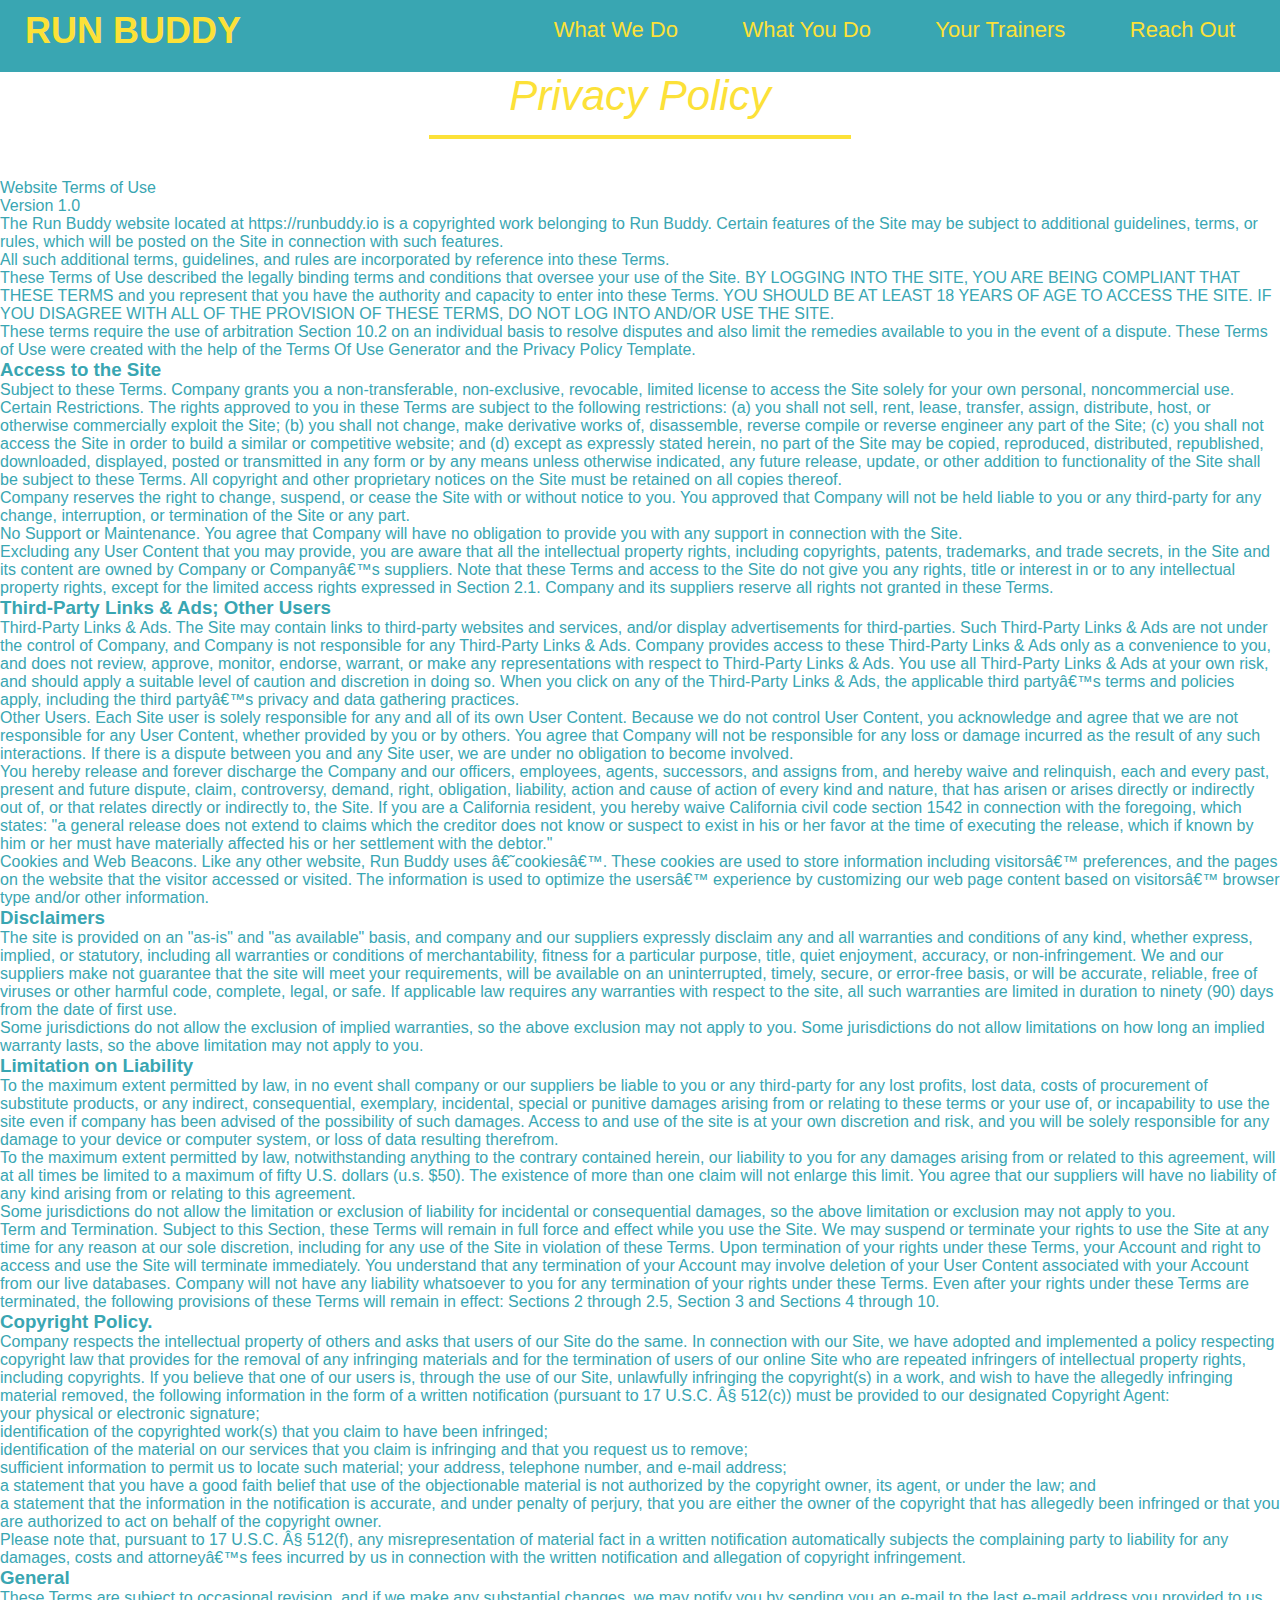
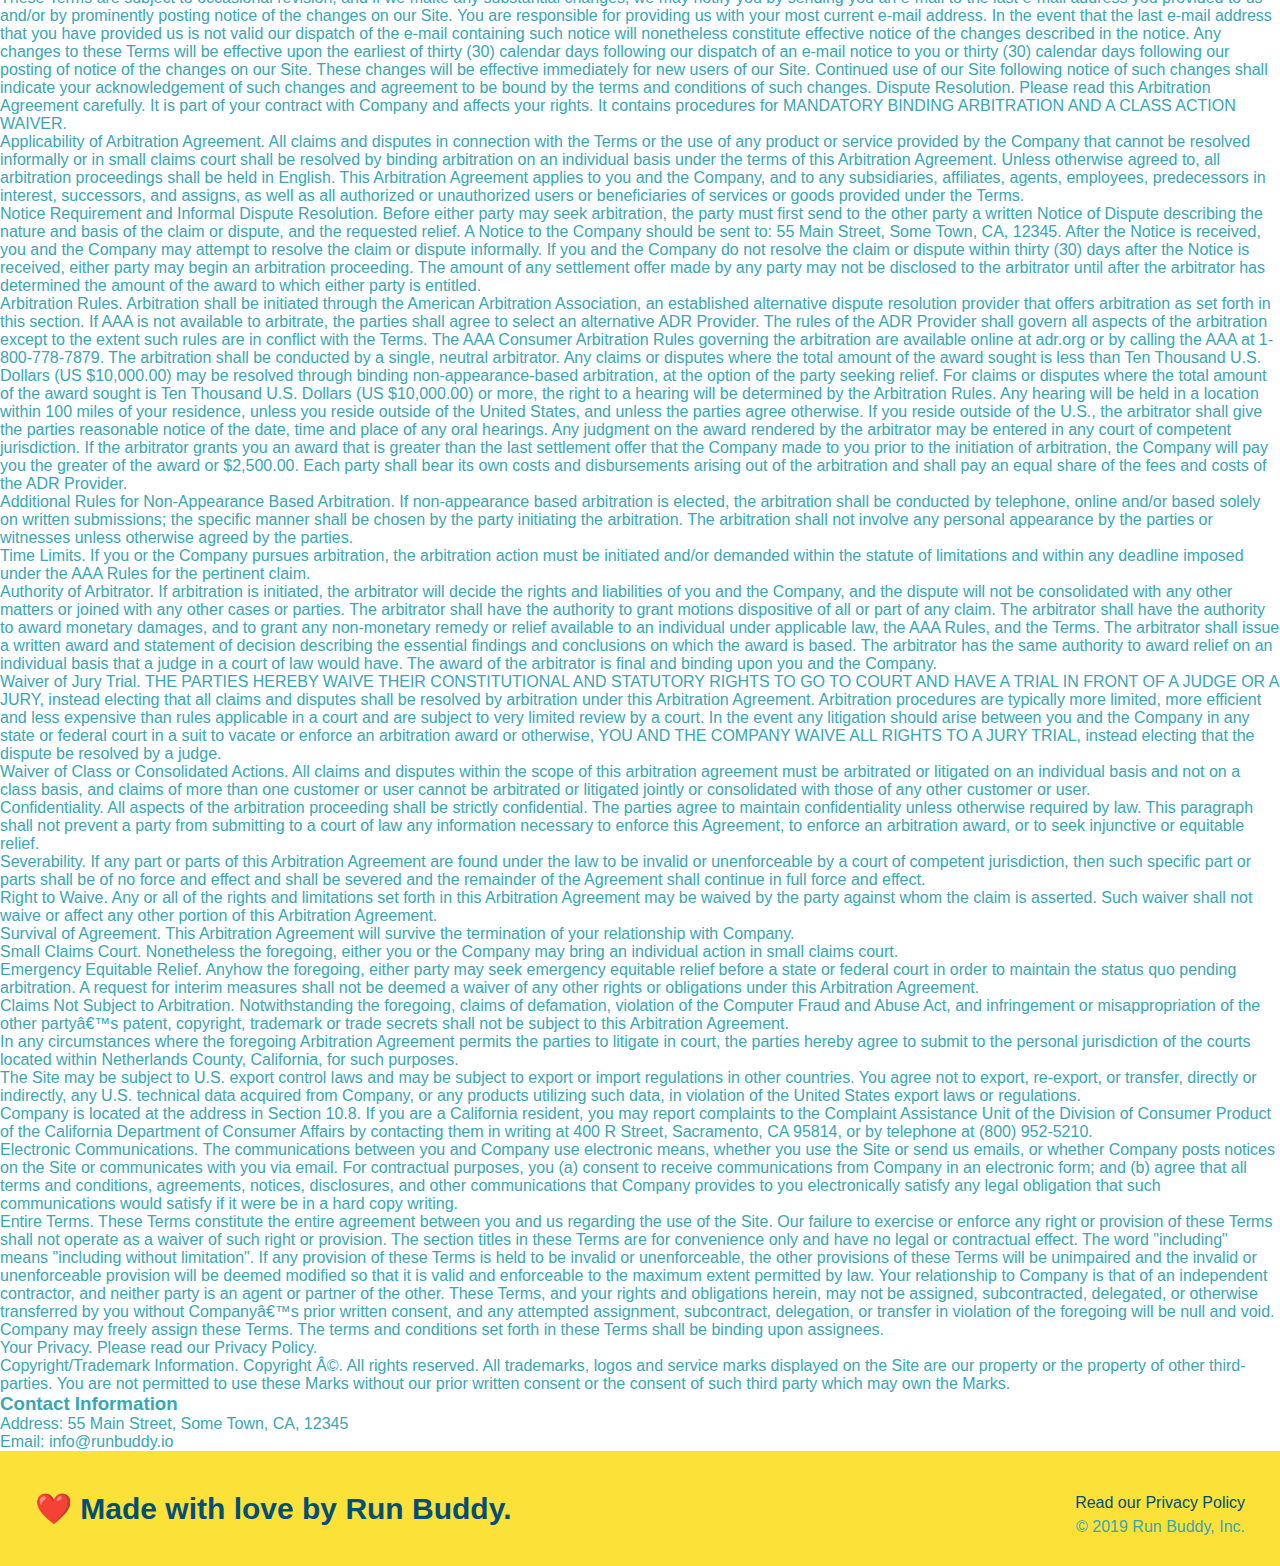
==== privacy-policy.html @ a29024e5 "privacy policy" ====
<!DOCTYPE html>
<html lang="en">
  <head>
    <link rel="stylesheet" href="./assets/css/style.css" />

    <link rel="stylesheet" href="./assets/css/secondary-styles.css" />
    <meta charset="UTF-8" />
    <title>Privacy Policy - Run Buddy</title>
  </head>
  <body>
    <header>
        <h1>
            <a href="/">RUN BUDDY</a>
        </h1>
        <nav>
        <!-- Unordered list element -->
        <ul>
            <!-- List item element-->
            <li>
                <!-- Anchor element -->
                <a href ="./index.html#what-we-do">What We Do</a>
            </li>
            <li>
                <a href="#what-you-do">What You Do</a>
            </li>
            <li>
                <a href="your-trainers">Your Trainers</a>
            </li>
            <li>
                <a href="#reach-out">Reach Out</a>
            </li>
        </ul>
        </nav>
    </header>
    <section class="hero">
        <h2 class="page-title">
            Privacy Policy
        </h2>
    </section>

    <article>
        <p>
            Website Terms of Use
          </p>
    
          <p>
            Version 1.0
          </p>
    
          <p>
            The Run Buddy website located at https://runbuddy.io is a copyrighted work belonging to Run Buddy. Certain
            features of the Site may be subject to additional guidelines, terms, or rules, which will be posted on the Site
            in connection with such features.
          </p>
    
          <p>
            All such additional terms, guidelines, and rules are incorporated by reference into these Terms.
          </p>
    
          <p>
            These Terms of Use described the legally binding terms and conditions that oversee your use of the Site. BY
            LOGGING INTO THE SITE, YOU ARE BEING COMPLIANT THAT THESE TERMS and you represent that you have the authority
            and capacity to enter into these Terms. YOU SHOULD BE AT LEAST 18 YEARS OF AGE TO ACCESS THE SITE. IF YOU
            DISAGREE WITH ALL OF THE PROVISION OF THESE TERMS, DO NOT LOG INTO AND/OR USE THE SITE.
          </p>
    
          <p>
            These terms require the use of arbitration Section 10.2 on an individual basis to resolve disputes and also
            limit the remedies available to you in the event of a dispute. These Terms of Use were created with the help of
            the Terms Of Use Generator and the Privacy Policy Template.
          </p>
    
          <h3>
            Access to the Site
          </h3>
    
          <p>
            Subject to these Terms. Company grants you a non-transferable, non-exclusive, revocable, limited license to
            access the Site solely for your own personal, noncommercial use.
          </p>
    
          <p>
            Certain Restrictions. The rights approved to you in these Terms are subject to the following restrictions: (a)
            you shall not sell, rent, lease, transfer, assign, distribute, host, or otherwise commercially exploit the Site;
            (b) you shall not change, make derivative works of, disassemble, reverse compile or reverse engineer any part of
            the Site; (c) you shall not access the Site in order to build a similar or competitive website; and (d) except
            as expressly stated herein, no part of the Site may be copied, reproduced, distributed, republished, downloaded,
            displayed, posted or transmitted in any form or by any means unless otherwise indicated, any future release,
            update, or other addition to functionality of the Site shall be subject to these Terms. All copyright and other
            proprietary notices on the Site must be retained on all copies thereof.
          </p>
    
          <p>
            Company reserves the right to change, suspend, or cease the Site with or without notice to you. You approved
            that Company will not be held liable to you or any third-party for any change, interruption, or termination of
            the Site or any part.
          </p>
    
          <p>
            No Support or Maintenance. You agree that Company will have no obligation to provide you with any support in
            connection with the Site.
          </p>
    
          <p>
            Excluding any User Content that you may provide, you are aware that all the intellectual property rights,
            including copyrights, patents, trademarks, and trade secrets, in the Site and its content are owned by Company
            or Companyâ€™s suppliers. Note that these Terms and access to the Site do not give you any rights, title or
            interest in or to any intellectual property rights, except for the limited access rights expressed in Section
            2.1. Company and its suppliers reserve all rights not granted in these Terms.
          </p>
    
          <h3>
            Third-Party Links & Ads; Other Users
          </h3>
    
          <p>
            Third-Party Links & Ads. The Site may contain links to third-party websites and services, and/or display
            advertisements for third-parties. Such Third-Party Links & Ads are not under the control of Company, and Company
            is not responsible for any Third-Party Links & Ads. Company provides access to these Third-Party Links & Ads
            only as a convenience to you, and does not review, approve, monitor, endorse, warrant, or make any
            representations with respect to Third-Party Links & Ads. You use all Third-Party Links & Ads at your own risk,
            and should apply a suitable level of caution and discretion in doing so. When you click on any of the
            Third-Party Links & Ads, the applicable third partyâ€™s terms and policies apply, including the third partyâ€™s
            privacy and data gathering practices.
          </p>
    
          <p>
            Other Users. Each Site user is solely responsible for any and all of its own User Content. Because we do not
            control User Content, you acknowledge and agree that we are not responsible for any User Content, whether
            provided by you or by others. You agree that Company will not be responsible for any loss or damage incurred as
            the result of any such interactions. If there is a dispute between you and any Site user, we are under no
            obligation to become involved.
          </p>
    
          <p>
            You hereby release and forever discharge the Company and our officers, employees, agents, successors, and
            assigns from, and hereby waive and relinquish, each and every past, present and future dispute, claim,
            controversy, demand, right, obligation, liability, action and cause of action of every kind and nature, that has
            arisen or arises directly or indirectly out of, or that relates directly or indirectly to, the Site. If you are
            a California resident, you hereby waive California civil code section 1542 in connection with the foregoing,
            which states: "a general release does not extend to claims which the creditor does not know or suspect to exist
            in his or her favor at the time of executing the release, which if known by him or her must have materially
            affected his or her settlement with the debtor."
          </p>
    
          <p>
            Cookies and Web Beacons. Like any other website, Run Buddy uses â€˜cookiesâ€™. These cookies are used to store
            information including visitorsâ€™ preferences, and the pages on the website that the visitor accessed or visited.
            The information is used to optimize the usersâ€™ experience by customizing our web page content based on visitorsâ€™
            browser type and/or other information.
          </p>
    
          <h3>
            Disclaimers
          </h3>
    
          <p>
            The site is provided on an "as-is" and "as available" basis, and company and our suppliers expressly disclaim
            any and all warranties and conditions of any kind, whether express, implied, or statutory, including all
            warranties or conditions of merchantability, fitness for a particular purpose, title, quiet enjoyment, accuracy,
            or non-infringement. We and our suppliers make not guarantee that the site will meet your requirements, will be
            available on an uninterrupted, timely, secure, or error-free basis, or will be accurate, reliable, free of
            viruses or other harmful code, complete, legal, or safe. If applicable law requires any warranties with respect
            to the site, all such warranties are limited in duration to ninety (90) days from the date of first use.
          </p>
    
          <p>
            Some jurisdictions do not allow the exclusion of implied warranties, so the above exclusion may not apply to
            you. Some jurisdictions do not allow limitations on how long an implied warranty lasts, so the above limitation
            may not apply to you.
          </p>
    
          <h3>
            Limitation on Liability
          </h3>
    
          <p>
            To the maximum extent permitted by law, in no event shall company or our suppliers be liable to you or any
            third-party for any lost profits, lost data, costs of procurement of substitute products, or any indirect,
            consequential, exemplary, incidental, special or punitive damages arising from or relating to these terms or
            your use of, or incapability to use the site even if company has been advised of the possibility of such
            damages. Access to and use of the site is at your own discretion and risk, and you will be solely responsible
            for any damage to your device or computer system, or loss of data resulting therefrom.
          </p>
    
          <p>
            To the maximum extent permitted by law, notwithstanding anything to the contrary contained herein, our liability
            to you for any damages arising from or related to this agreement, will at all times be limited to a maximum of
            fifty U.S. dollars (u.s. $50). The existence of more than one claim will not enlarge this limit. You agree that
            our suppliers will have no liability of any kind arising from or relating to this agreement.
          </p>
    
          <p>
            Some jurisdictions do not allow the limitation or exclusion of liability for incidental or consequential
            damages, so the above limitation or exclusion may not apply to you.
          </p>
    
          <p>
            Term and Termination. Subject to this Section, these Terms will remain in full force and effect while you use
            the Site. We may suspend or terminate your rights to use the Site at any time for any reason at our sole
            discretion, including for any use of the Site in violation of these Terms. Upon termination of your rights under
            these Terms, your Account and right to access and use the Site will terminate immediately. You understand that
            any termination of your Account may involve deletion of your User Content associated with your Account from our
            live databases. Company will not have any liability whatsoever to you for any termination of your rights under
            these Terms. Even after your rights under these Terms are terminated, the following provisions of these Terms
            will remain in effect: Sections 2 through 2.5, Section 3 and Sections 4 through 10.
          </p>
    
          <h3>
            Copyright Policy.
          </h3>
    
          <p>
            Company respects the intellectual property of others and asks that users of our Site do the same. In connection
            with our Site, we have adopted and implemented a policy respecting copyright law that provides for the removal
            of any infringing materials and for the termination of users of our online Site who are repeated infringers of
            intellectual property rights, including copyrights. If you believe that one of our users is, through the use of
            our Site, unlawfully infringing the copyright(s) in a work, and wish to have the allegedly infringing material
            removed, the following information in the form of a written notification (pursuant to 17 U.S.C. Â§ 512(c)) must
            be provided to our designated Copyright Agent:
          </p>
    
          <ul>
            <li>
              your physical or electronic signature;
            </li>
            <li>
              identification of the copyrighted work(s) that you claim to have been infringed;
            </li>
            <li>
              identification of the material on our services that you claim is infringing and that you request us to remove;
            </li>
            <li>
              sufficient information to permit us to locate such material; your address, telephone number, and e-mail
              address;
            </li>
            <li>
              a statement that you have a good faith belief that use of the objectionable material is not authorized by the
              copyright owner, its agent, or under the law; and
            </li>
            <li>
              a statement that the information in the notification is accurate, and under penalty of perjury, that you are
              either the owner of the copyright that has allegedly been infringed or that you are authorized to act on
              behalf of the copyright owner.
            </li>
          </ul>
    
          <p>
            Please note that, pursuant to 17 U.S.C. Â§ 512(f), any misrepresentation of material fact in a written
            notification automatically subjects the complaining party to liability for any damages, costs and attorneyâ€™s
            fees incurred by us in connection with the written notification and allegation of copyright infringement.
          </p>
    
          <h3>
            General
          </h3>
    
          <p>
            These Terms are subject to occasional revision, and if we make any substantial changes, we may notify you by
            sending you an e-mail to the last e-mail address you provided to us and/or by prominently posting notice of the
            changes on our Site. You are responsible for providing us with your most current e-mail address. In the event
            that the last e-mail address that you have provided us is not valid our dispatch of the e-mail containing such
            notice will nonetheless constitute effective notice of the changes described in the notice. Any changes to these
            Terms will be effective upon the earliest of thirty (30) calendar days following our dispatch of an e-mail
            notice to you or thirty (30) calendar days following our posting of notice of the changes on our Site. These
            changes will be effective immediately for new users of our Site. Continued use of our Site following notice of
            such changes shall indicate your acknowledgement of such changes and agreement to be bound by the terms and
            conditions of such changes. Dispute Resolution. Please read this Arbitration Agreement carefully. It is part of
            your contract with Company and affects your rights. It contains procedures for MANDATORY BINDING ARBITRATION AND
            A CLASS ACTION WAIVER.
          </p>
    
          <p>
            Applicability of Arbitration Agreement. All claims and disputes in connection with the Terms or the use of any
            product or service provided by the Company that cannot be resolved informally or in small claims court shall be
            resolved by binding arbitration on an individual basis under the terms of this Arbitration Agreement. Unless
            otherwise agreed to, all arbitration proceedings shall be held in English. This Arbitration Agreement applies to
            you and the Company, and to any subsidiaries, affiliates, agents, employees, predecessors in interest,
            successors, and assigns, as well as all authorized or unauthorized users or beneficiaries of services or goods
            provided under the Terms.
          </p>
    
          <p>
            Notice Requirement and Informal Dispute Resolution. Before either party may seek arbitration, the party must
            first send to the other party a written Notice of Dispute describing the nature and basis of the claim or
            dispute, and the requested relief. A Notice to the Company should be sent to: 55 Main Street, Some Town, CA,
            12345. After the Notice is received, you and the Company may attempt to resolve the claim or dispute informally.
            If you and the Company do not resolve the claim or dispute within thirty (30) days after the Notice is received,
            either party may begin an arbitration proceeding. The amount of any settlement offer made by any party may not
            be disclosed to the arbitrator until after the arbitrator has determined the amount of the award to which either
            party is entitled.
          </p>
    
          <p>
            Arbitration Rules. Arbitration shall be initiated through the American Arbitration Association, an established
            alternative dispute resolution provider that offers arbitration as set forth in this section. If AAA is not
            available to arbitrate, the parties shall agree to select an alternative ADR Provider. The rules of the ADR
            Provider shall govern all aspects of the arbitration except to the extent such rules are in conflict with the
            Terms. The AAA Consumer Arbitration Rules governing the arbitration are available online at adr.org or by
            calling the AAA at 1-800-778-7879. The arbitration shall be conducted by a single, neutral arbitrator. Any
            claims or disputes where the total amount of the award sought is less than Ten Thousand U.S. Dollars (US
            $10,000.00) may be resolved through binding non-appearance-based arbitration, at the option of the party seeking
            relief. For claims or disputes where the total amount of the award sought is Ten Thousand U.S. Dollars (US
            $10,000.00) or more, the right to a hearing will be determined by the Arbitration Rules. Any hearing will be
            held in a location within 100 miles of your residence, unless you reside outside of the United States, and
            unless the parties agree otherwise. If you reside outside of the U.S., the arbitrator shall give the parties
            reasonable notice of the date, time and place of any oral hearings. Any judgment on the award rendered by the
            arbitrator may be entered in any court of competent jurisdiction. If the arbitrator grants you an award that is
            greater than the last settlement offer that the Company made to you prior to the initiation of arbitration, the
            Company will pay you the greater of the award or $2,500.00. Each party shall bear its own costs and
            disbursements arising out of the arbitration and shall pay an equal share of the fees and costs of the ADR
            Provider.
          </p>
    
          <p>
            Additional Rules for Non-Appearance Based Arbitration. If non-appearance based arbitration is elected, the
            arbitration shall be conducted by telephone, online and/or based solely on written submissions; the specific
            manner shall be chosen by the party initiating the arbitration. The arbitration shall not involve any personal
            appearance by the parties or witnesses unless otherwise agreed by the parties.
          </p>
    
          <p>
            Time Limits. If you or the Company pursues arbitration, the arbitration action must be initiated and/or demanded
            within the statute of limitations and within any deadline imposed under the AAA Rules for the pertinent claim.
          </p>
    
          <p>
            Authority of Arbitrator. If arbitration is initiated, the arbitrator will decide the rights and liabilities of
            you and the Company, and the dispute will not be consolidated with any other matters or joined with any other
            cases or parties. The arbitrator shall have the authority to grant motions dispositive of all or part of any
            claim. The arbitrator shall have the authority to award monetary damages, and to grant any non-monetary remedy
            or relief available to an individual under applicable law, the AAA Rules, and the Terms. The arbitrator shall
            issue a written award and statement of decision describing the essential findings and conclusions on which the
            award is based. The arbitrator has the same authority to award relief on an individual basis that a judge in a
            court of law would have. The award of the arbitrator is final and binding upon you and the Company.
          </p>
    
          <p>
            Waiver of Jury Trial. THE PARTIES HEREBY WAIVE THEIR CONSTITUTIONAL AND STATUTORY RIGHTS TO GO TO COURT AND HAVE
            A TRIAL IN FRONT OF A JUDGE OR A JURY, instead electing that all claims and disputes shall be resolved by
            arbitration under this Arbitration Agreement. Arbitration procedures are typically more limited, more efficient
            and less expensive than rules applicable in a court and are subject to very limited review by a court. In the
            event any litigation should arise between you and the Company in any state or federal court in a suit to vacate
            or enforce an arbitration award or otherwise, YOU AND THE COMPANY WAIVE ALL RIGHTS TO A JURY TRIAL, instead
            electing that the dispute be resolved by a judge.
          </p>
    
          <p>
            Waiver of Class or Consolidated Actions. All claims and disputes within the scope of this arbitration agreement
            must be arbitrated or litigated on an individual basis and not on a class basis, and claims of more than one
            customer or user cannot be arbitrated or litigated jointly or consolidated with those of any other customer or
            user.
          </p>
    
          <p>
            Confidentiality. All aspects of the arbitration proceeding shall be strictly confidential. The parties agree to
            maintain confidentiality unless otherwise required by law. This paragraph shall not prevent a party from
            submitting to a court of law any information necessary to enforce this Agreement, to enforce an arbitration
            award, or to seek injunctive or equitable relief.
          </p>
    
          <p>
            Severability. If any part or parts of this Arbitration Agreement are found under the law to be invalid or
            unenforceable by a court of competent jurisdiction, then such specific part or parts shall be of no force and
            effect and shall be severed and the remainder of the Agreement shall continue in full force and effect.
          </p>
    
          <p>
            Right to Waive. Any or all of the rights and limitations set forth in this Arbitration Agreement may be waived
            by the party against whom the claim is asserted. Such waiver shall not waive or affect any other portion of this
            Arbitration Agreement.
          </p>
    
          <p>
            Survival of Agreement. This Arbitration Agreement will survive the termination of your relationship with
            Company.
          </p>
    
          <p>
            Small Claims Court. Nonetheless the foregoing, either you or the Company may bring an individual action in small
            claims court.
          </p>
    
          <p>
            Emergency Equitable Relief. Anyhow the foregoing, either party may seek emergency equitable relief before a
            state or federal court in order to maintain the status quo pending arbitration. A request for interim measures
            shall not be deemed a waiver of any other rights or obligations under this Arbitration Agreement.
          </p>
    
          <p>
            Claims Not Subject to Arbitration. Notwithstanding the foregoing, claims of defamation, violation of the
            Computer Fraud and Abuse Act, and infringement or misappropriation of the other partyâ€™s patent, copyright,
            trademark or trade secrets shall not be subject to this Arbitration Agreement.
          </p>
    
          <p>
            In any circumstances where the foregoing Arbitration Agreement permits the parties to litigate in court, the
            parties hereby agree to submit to the personal jurisdiction of the courts located within Netherlands County,
            California, for such purposes.
          </p>
    
          <p>
            The Site may be subject to U.S. export control laws and may be subject to export or import regulations in other
            countries. You agree not to export, re-export, or transfer, directly or indirectly, any U.S. technical data
            acquired from Company, or any products utilizing such data, in violation of the United States export laws or
            regulations.
          </p>
    
          <p>
            Company is located at the address in Section 10.8. If you are a California resident, you may report complaints
            to the Complaint Assistance Unit of the Division of Consumer Product of the California Department of Consumer
            Affairs by contacting them in writing at 400 R Street, Sacramento, CA 95814, or by telephone at (800) 952-5210.
          </p>
    
          <p>
            Electronic Communications. The communications between you and Company use electronic means, whether you use the
            Site or send us emails, or whether Company posts notices on the Site or communicates with you via email. For
            contractual purposes, you (a) consent to receive communications from Company in an electronic form; and (b)
            agree that all terms and conditions, agreements, notices, disclosures, and other communications that Company
            provides to you electronically satisfy any legal obligation that such communications would satisfy if it were be
            in a hard copy writing.
          </p>
    
          <p>
            Entire Terms. These Terms constitute the entire agreement between you and us regarding the use of the Site. Our
            failure to exercise or enforce any right or provision of these Terms shall not operate as a waiver of such right
            or provision. The section titles in these Terms are for convenience only and have no legal or contractual
            effect. The word "including" means "including without limitation". If any provision of these Terms is held to be
            invalid or unenforceable, the other provisions of these Terms will be unimpaired and the invalid or
            unenforceable provision will be deemed modified so that it is valid and enforceable to the maximum extent
            permitted by law. Your relationship to Company is that of an independent contractor, and neither party is an
            agent or partner of the other. These Terms, and your rights and obligations herein, may not be assigned,
            subcontracted, delegated, or otherwise transferred by you without Companyâ€™s prior written consent, and any
            attempted assignment, subcontract, delegation, or transfer in violation of the foregoing will be null and void.
            Company may freely assign these Terms. The terms and conditions set forth in these Terms shall be binding upon
            assignees.
          </p>
    
          <p>
            Your Privacy. Please read our Privacy Policy.
          </p>
    
          <p>
            Copyright/Trademark Information. Copyright Â©. All rights reserved. All trademarks, logos and service marks
            displayed on the Site are our property or the property of other third-parties. You are not permitted to use
            these Marks without our prior written consent or the consent of such third party which may own the Marks.
          </p>
    
          <h3>
            Contact Information
          </h3>
    
          <p>
            Address: 55 Main Street, Some Town, CA, 12345
          </p>
    
          <p>
            Email: info@runbuddy.io
          </p>
    </article>
    <footer>
        <h2>❤️ Made with love by Run Buddy.</h2>
        <div>
            <a>Read our Privacy Policy</a><br />
            &copy; 2019 Run Buddy, Inc.
        </div>
    </footer>

  </body>
</html>
---- assets/css/style.css ----
body {
    /* more on this crazy alphanumerical value in a minute! */
    color: #39a6b2;
    font-family: Helvetica, Arial, sans-serif;
}
    /* apply changes to <header> */
    header {padding : 20px 35px;
        background-color: #39a6b2;
    }

    /* Applies 20 px to every side (top, right, bottom, left) */
    header {
        padding: 20px;
    }

    /* Applies 20 px to the top and bottom, then 35 px  to the left and right */
    header {
        padding: 20px 35px;
    }

    /* Applies 10px to the top, 15px to the right, 20px to the bottom, 25px to the left (in that specific clockwise order) */
    header {
    padding: 10px 15px 20px 25px;
    }
 
  /* Explicitly list the side it should be applied to*/
    header {
    padding-top: 10px;
    padding-right: 15px;
    padding-bottom: 20px;
    padding-left: 25px;
    }

    header h1 {
        font-weight: bold;
        font-size: 36px;
        color: #fce138;
        margin: 0;
      }
      
      header a {
        color: #fce138;
      }

      header a {
        text-decoration: none;
        color: #fce138;
      }

      header nav {
        float: right;
        margin: 7px 0;
      }

      header nav ul li {
        display: inline;
      }

      header nav ul li a {
        margin: 0 30px;
        font-weight: lighter;
        font-size: 22px;
      }

      header h1 {
        font-weight: bold;
        font-size: 36px;
        color: #fce138;
        margin: 0;
        display: inline;
      }

      * {
        margin: 0;
        padding: 0;
      }

      footer {
          background: #fce138;
          width: 100%;
          padding: 40px 35px;
      }

      footer h2 {
          display: inline;
          color: #024e76;
          font-size: 30px;
          margin: 0;
      }

      footer div {
          float: right;
          line-height: 1.5;
          text-align: right;
      }

      footer a {
          color: #024e76;
      }

      * {
          margin: 0;
          padding: 0;
          box-sizing: border-box;
      }

      /* Hero Style Start */
      .hero {
          background-image: url(https://static.fullstack-bootcamp.com/module-1/hero-bg.jpg);
          height : 600px;
          background-size: cover;
          background-position: center;
          position: relative;
      }

      .hero-form {
          border: 3px solid #024e76;
          background-color: #fce138;
          padding: 20px;
          width: 500px;
          color: #024e76;
          position: absolute;
          bottom: 120px;
          right: 140px;
      }

      .hero-form h3 {
        font-size: 24px;
        margin: 0;
      }

      .hero-form p {
        margin: 5px 0 15px 0;
      }

      .form-input{
        border: 1px solid #024e76;
        display: block;
        padding: 7px 15px;
        font-size: 16px;
        color: #024e76;
        width: 100%;
        margin-bottom: 15px;
      }

      .hero-form label {
        margin: 0 5px;
      }

      .hero-form button {
        color: #fce138;
        background-color: #024e76;
        border: none;
        padding: 10px 20px;
        font-size: 16px;
      }

            /* Hero Style End */

      .intro {
        text-align: center;
      }

      .intro h2 {
        /* add this alongside your other declarations*/
        display: inline-block;
      }

      .intro p {
        line-height: 1.7;
        color: #39a6b2;
        width: 80%;
        font-size: 20px;
      }

      .intro p {
        /* add this alongside your other declarations*/
        margin: 0 auto;
      }

      .steps {
        text-align: center;
        background: #fce138;
      }

      .section-title {
        font-size: 55px;
        display :inline-block;
        padding: 0 100px 20px 100px;
        border-bottom: 3px solid;
        margin-bottom: 35px;
        color: #024e76;
      }

      .primary-border {
        border-color: #fce138;
      }

      .secondary-border {
        border-color: #39a6b2;
      }

      .steps div {
        margin-bottom: 80px;
      }

      .steps img {
        width: 15%;
        margin: 10px 0;
      }

      .steps h3 {
        color: #024e76;
        font-size: 46px;
        margin-top: 10px;
      }

      .steps p {
        color:#39a6b2;
        font-size: 23px;
      }

      .steps span {
        font-size: 38px;
      }

      .trainers{ 
        text-align: center;
      }

      .trainer {
        width: 900px;
        margin: 0 auto 30px auto;
        background: #024e76;
        color: #fce138;
        overflow: auto;
      }

      .trainer img {
        width: 35%;
        float: left;
      }
      
      .trainer-bio {
        padding: 35px;
        float: left;
        width: 65%;
      }

      .text-left {
        text-align: left;
      }
      
      .text-right {
        text-align: right;
      }

      .trainer-bio h3 {
        font-size: 32px;
        margin-bottom: 8px;
      }
      
      .trainer-bio h4 {
        font-weight: lighter;
        font-size: 26px;
        margin-bottom: 25px;
      }
      
      .trainer-bio p {
        font-size: 17px;
        line-height: 1.3;
      }

      /* REACH OUT STYLES START */
      .contact {
        text-align: center;
        background: #024e76;
      }

      .contact h2 {
        color: #fce138;
      }

      .contact-info iframe {
        width: 400px;
        height: 400px;
      }

      .contact-info div{
        width: 410px;
        display: inline-block;
        vertical-align: top;
        text-align: left;
        margin: 30px 0 0 60px;
        color: white;
      }

      .contact-info h3 {
        color: #fce138;
        font-size: 32px;
      }
      
      .contact-info p, .contact-info address {
        margin: 20px 0;
        line-height: 1.5;
        font-size: 20px;
        font-style: normal;
      }
      
      .contact-info a {
        color: #fce138;
      }
      
      /* REACH OUT STYLES END */
---- assets/css/secondary-styles.css ----
.hero {
    background-position: bottom;
    height: auto;
    text-align: center;
    margin-bottom: 40px;
}

.page-title {
    color: #fce138;
    display: inline-block;
    border-bottom: 4px solid #fce138;
    padding-top: 0px;
    padding-right: 80px;
    padding-bottom: 15px;
    padding-left: 80px;
    font-weight: normal;
    font-size: 42px;
    font-style: italic;
}

.secondary-content {
    width: 80%;
    margin: 0 auto;
    color: #024e76;
}

.seconadary-content h3 {
    font-size: 25px;
    margin: 20px 0;
}

.secondary-content p {
    font-size: 16px;
    line-height: 1.5;
    margin: 20px 0;
}

.secondary-content ul {
    margin: 15px 20px;
}

.secondary-content li {
    color: #39a6b2;
    margin: 10px 0;
}
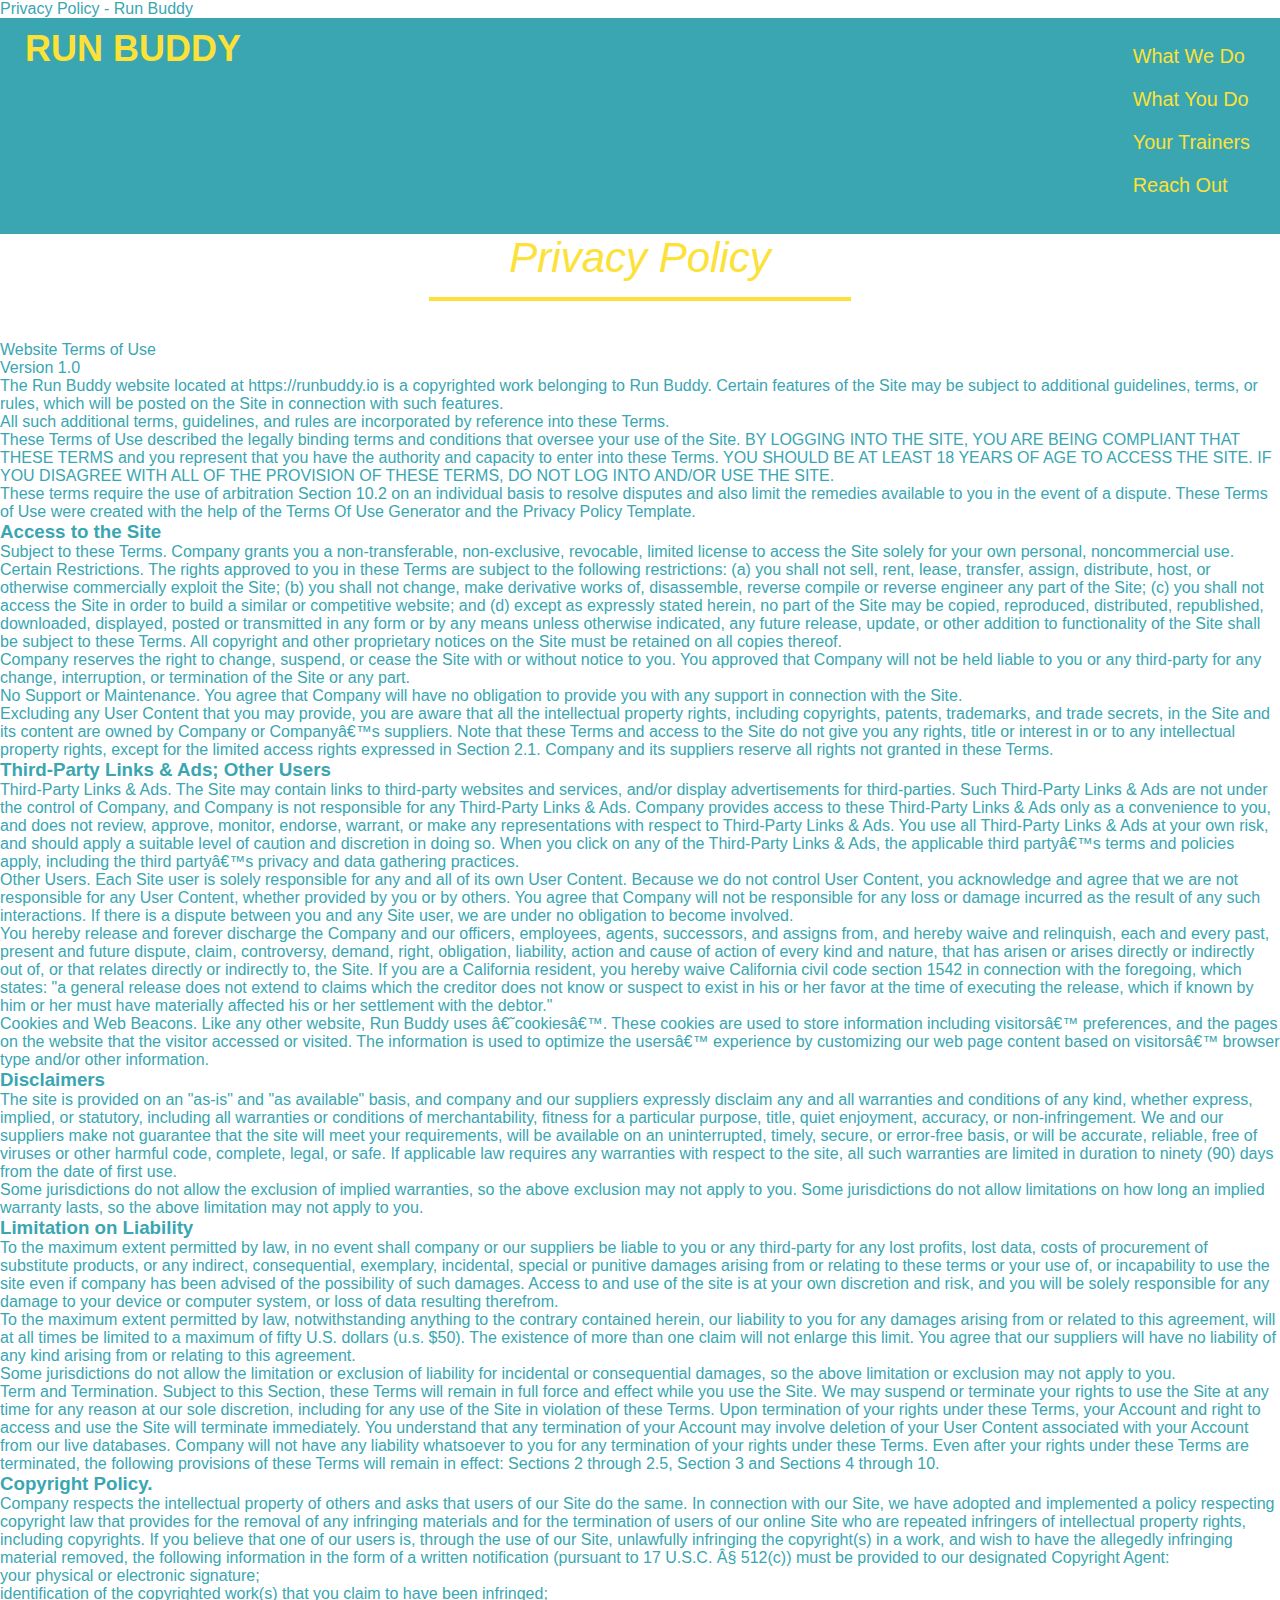
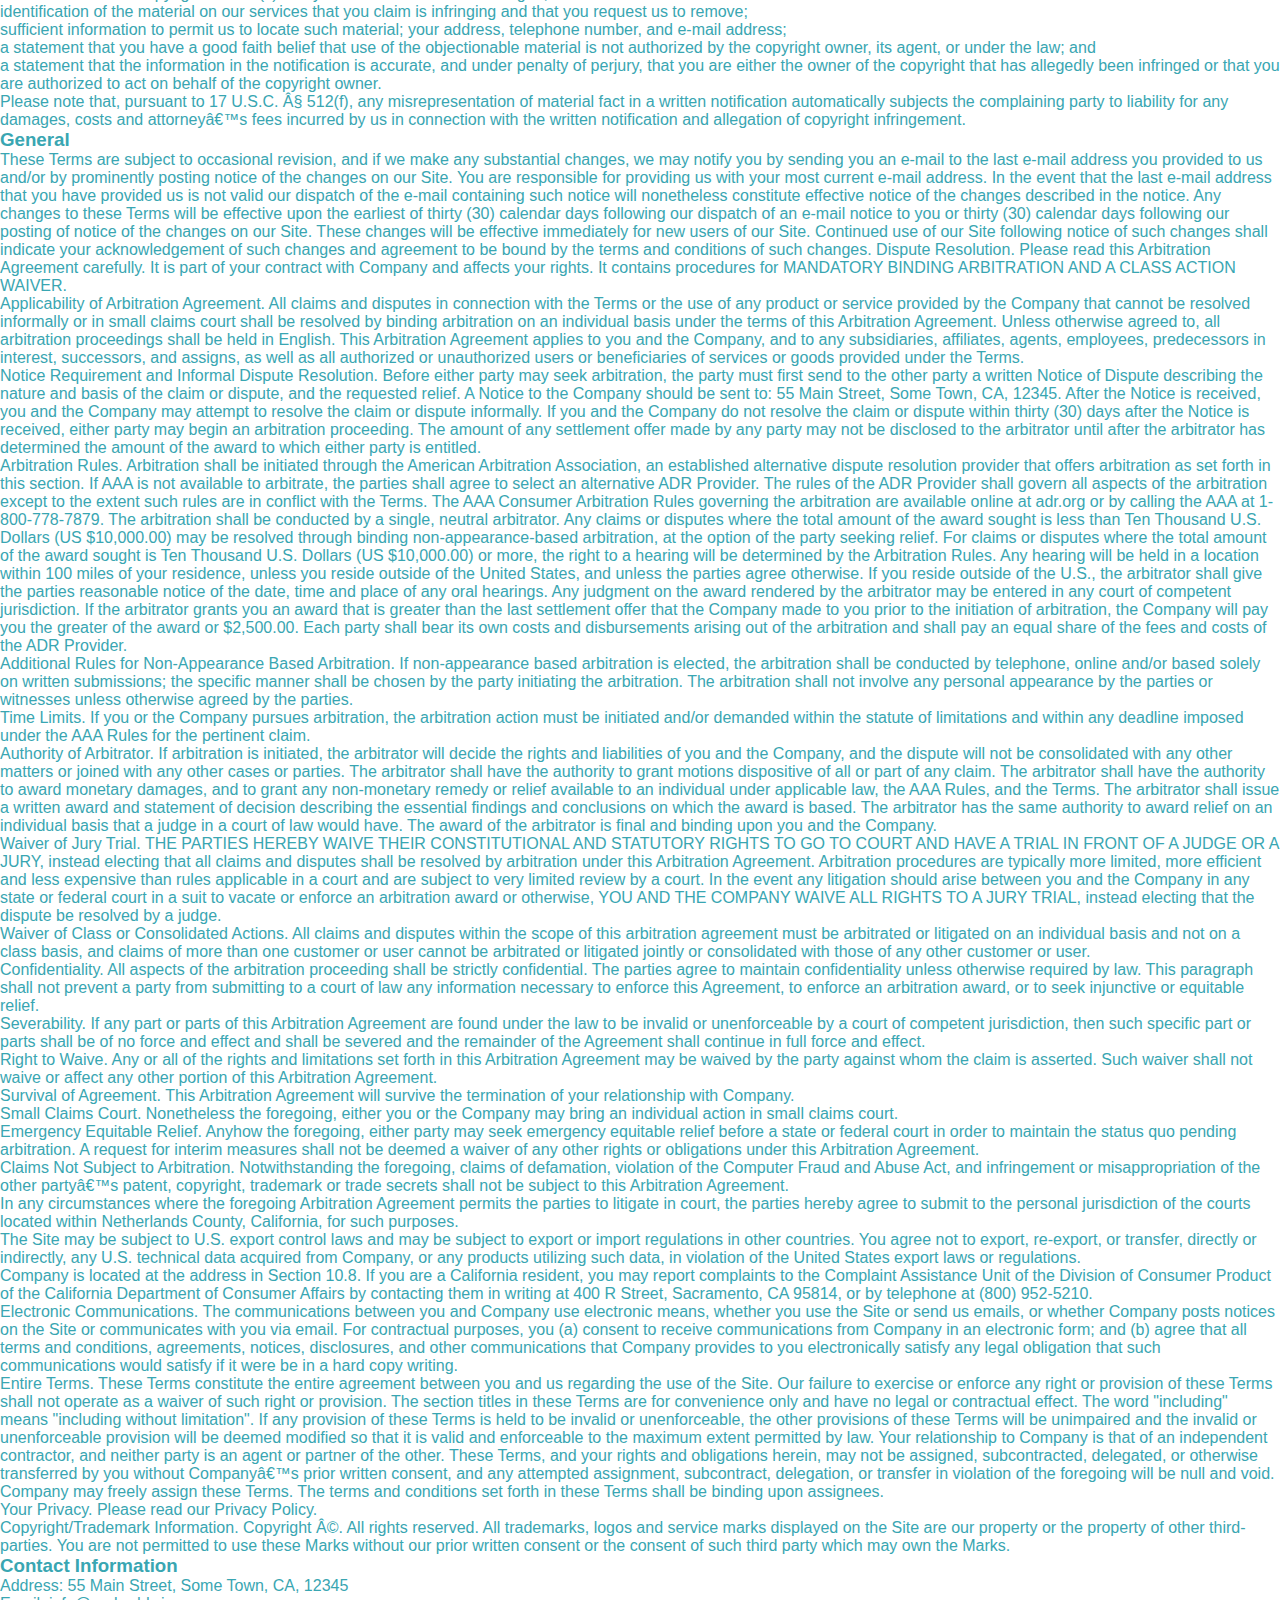
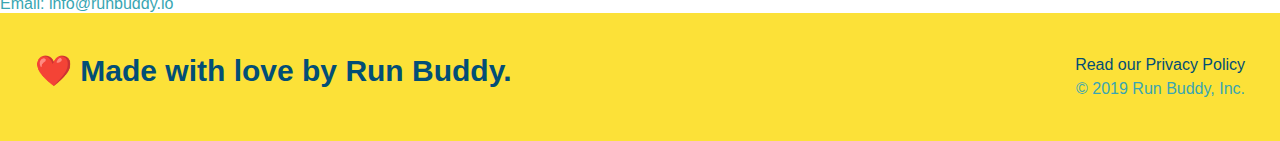
==== commit c3967285: "mobile response" ====
--- a/privacy-policy.html
+++ b/privacy-policy.html
@@ -5,6 +5,7 @@
 
     <link rel="stylesheet" href="./assets/css/secondary-styles.css" />
     <meta charset="UTF-8" />
+    <meta name="viewport" content="width=device-width, intial-scale=1.0"
     <title>Privacy Policy - Run Buddy</title>
   </head>
   <body>
--- a/assets/css/style.css
+++ b/assets/css/style.css
@@ -1,11 +1,21 @@
+*{
+  margin: 0;
+  padding: 0;
+  box-sizing: border-box;
+}
+
 body {
     /* more on this crazy alphanumerical value in a minute! */
     color: #39a6b2;
     font-family: Helvetica, Arial, sans-serif;
 }
+
     /* apply changes to <header> */
     header {padding : 20px 35px;
         background-color: #39a6b2;
+        display: flex;
+        justify-content: space-between;
+        flex-wrap: wrap;
     }
 
     /* Applies 20 px to every side (top, right, bottom, left) */
@@ -48,48 +58,39 @@
       }
 
       header nav {
-        float: right;
         margin: 7px 0;
       }
 
       header nav ul li {
-        display: inline;
+        display: flex;
+        flex-wrap: wrap;
+        justify-content: space-between;
+        align-items: center;
+        list-style: none;
       }
 
       header nav ul li a {
-        margin: 0 30px;
+        padding: 10px 15px;
         font-weight: lighter;
-        font-size: 22px;
-      }
-
-      header h1 {
-        font-weight: bold;
-        font-size: 36px;
-        color: #fce138;
-        margin: 0;
-        display: inline;
-      }
-
-      * {
-        margin: 0;
-        padding: 0;
+        font-size: 1.55vw;
       }
 
       footer {
           background: #fce138;
           width: 100%;
           padding: 40px 35px;
+          display: flex;
+          justify-content: space-between;
+          flex-wrap: wrap;
       }
 
       footer h2 {
-          display: inline;
           color: #024e76;
           font-size: 30px;
           margin: 0;
       }
 
       footer div {
-          float: right;
           line-height: 1.5;
           text-align: right;
       }
@@ -98,30 +99,25 @@
           color: #024e76;
       }
 
-      * {
-          margin: 0;
-          padding: 0;
-          box-sizing: border-box;
-      }
-
       /* Hero Style Start */
       .hero {
-          background-image: url(https://static.fullstack-bootcamp.com/module-1/hero-bg.jpg);
-          height : 600px;
+          background-image: url(https://static.fullstack-bootcamp.com/module-2/flipped-hero-image.jpg);
           background-size: cover;
           background-position: center;
-          position: relative;
-      }
+          display: flex;
+          justify-content: center;
+          flex-wrap: wrap;
+          align-items: flex-start;
+      }
+/* Hero Style End*/
 
       .hero-form {
           border: 3px solid #024e76;
           background-color: #fce138;
           padding: 20px;
-          width: 500px;
           color: #024e76;
-          position: absolute;
-          bottom: 120px;
-          right: 140px;
+          width: 40%;
+          margin: 3.5%;
       }
 
       .hero-form h3 {
@@ -155,10 +151,39 @@
         font-size: 16px;
       }
 
-            /* Hero Style End */
-
-      .intro {
+      .hero-cta {
+        width: 35%;
+        text-align: right;
+        margin: 3.5%;
+        color: #fff;
+        font-size: 18px;
+        line-height: 1.2;
+      }
+
+      .hero-cta {
         text-align: center;
+      }
+
+      .section-title {
+        width: 80%
+      }
+
+      .trainer {
+        flex: 0 70%;
+      }
+
+      .contact-info iframe{
+        flex: 1 100%;
+      }
+
+      .hero-cta, .hero-form {
+        width: 100%;
+      }
+
+      .hero-cta h2 {
+        font-style: italic;
+        font-size: 55px;
+        color: #fce138;
       }
 
       .intro h2 {
@@ -171,6 +196,7 @@
         color: #39a6b2;
         width: 80%;
         font-size: 20px;
+        text-align: center;
       }
 
       .intro p {
@@ -179,17 +205,17 @@
       }
 
       .steps {
+        background: #fce138;
+      }
+
+      .section-title {
+        font-size: 48px;
+        border-bottom: 3px solid;
+        color: #024e76;
+        padding-bottom: 20px;
         text-align: center;
-        background: #fce138;
-      }
-
-      .section-title {
-        font-size: 55px;
-        display :inline-block;
-        padding: 0 100px 20px 100px;
-        border-bottom: 3px solid;
-        margin-bottom: 35px;
-        color: #024e76;
+        margin: 0 auto 35px auto;
+        width: 50%;
       }
 
       .primary-border {
@@ -200,51 +226,75 @@
         border-color: #39a6b2;
       }
 
-      .steps div {
-        margin-bottom: 80px;
-      }
-
-      .steps img {
-        width: 15%;
-        margin: 10px 0;
-      }
-
-      .steps h3 {
+      .step h3 {
         color: #024e76;
         font-size: 46px;
-        margin-top: 10px;
-      }
-
-      .steps p {
+        flex: 1 30%;
+      }
+
+      .step-info {
+        flex: 2 70%;
+        display: flex;
+        flex-wrap: wrap;
+        align-items: center;
+      }
+
+      .step-text p {
         color:#39a6b2;
-        font-size: 23px;
-      }
-
-      .steps span {
-        font-size: 38px;
-      }
-
+        font-size: 18px;
+      }
+
+      .step-text h4 {
+        font-size: 26px;
+        line-height: 1.5;
+        color: #024e76;
+      }
+
+      .step {
+        margin: 50ox auto;
+        padding-bottom: 50px;
+        width: 80%;
+        border-bottom: 1px solid #39a6b2;
+        display: flex;
+        flex-wrap: wrap;
+        align-items: center;
+        justify-content: space-between;
+      }
+
+      .step-img {
+        flex: 1 12%;
+        margin-right: 20px;
+      }
+
+      .step-text {
+        flex: 12;
+      }
+
+      .step-img img {
+        max-width: 100%;
+      }
       .trainers{ 
-        text-align: center;
+        width: 100%;
+        margin: 0 auto;
+        display: flex;
+        flex-wrap: wrap;
+        justify-content: space-around;
       }
 
       .trainer {
-        width: 900px;
-        margin: 0 auto 30px auto;
+        margin: 20px;
+        flex: 1;
         background: #024e76;
         color: #fce138;
-        overflow: auto;
       }
 
       .trainer img {
-        width: 35%;
-        float: left;
+        width: 100%;
       }
       
       .trainer-bio {
-        padding: 35px;
-        float: left;
-        width: 65%;
+        padding: 25px;
+        line-height: 1.3;
       }
 
       .text-left {
@@ -256,24 +306,21 @@
       }
 
       .trainer-bio h3 {
-        font-size: 32px;
-        margin-bottom: 8px;
+        font-size: 28px;
       }
       
       .trainer-bio h4 {
         font-weight: lighter;
-        font-size: 26px;
-        margin-bottom: 25px;
+        font-size: 22px;
+        margin-bottom: 15px;
       }
       
       .trainer-bio p {
         font-size: 17px;
-        line-height: 1.3;
       }
 
       /* REACH OUT STYLES START */
       .contact {
-        text-align: center;
         background: #024e76;
       }
 
@@ -282,16 +329,10 @@
       }
 
       .contact-info iframe {
-        width: 400px;
         height: 400px;
       }
 
       .contact-info div{
-        width: 410px;
-        display: inline-block;
-        vertical-align: top;
-        text-align: left;
-        margin: 30px 0 0 60px;
         color: white;
       }
 
@@ -303,12 +344,144 @@
       .contact-info p, .contact-info address {
         margin: 20px 0;
         line-height: 1.5;
-        font-size: 20px;
+        font-size: 16px;
         font-style: normal;
       }
       
       .contact-info a {
         color: #fce138;
       }
-      
-      /* REACH OUT STYLES END */+
+      .contact-info {
+        display: flex;
+        justify-content: space-between;
+        flex-wrap: wrap;
+      }
+      
+      .contact-info p, .contact-info address {
+        margin: 20px 0;
+        line-height: 1.5;
+        font-size: 16px;
+        font-style: normal;
+      }
+      
+      .contact-form input, .contact-form textarea {
+        border: 1px solid #024e76;
+        display: block;
+        padding: 7px 15px;
+        font-size: 16px;
+        color: #024e76;
+        width: 100%;
+        margin-bottom: 15px;
+        margin-top: 5px;
+      }
+      
+      .contact-form button {
+        width: 100%;
+        border: none;
+        background: #fce138;
+        color: #024e76;
+        text-align: center;
+        padding: 15px 0;
+        font-size: 16px;
+      }
+
+      .flex-row {
+        display: flex;
+      }
+
+      .trainers {
+        width: 100%;
+        margin: 0 auto;
+        display: flex;
+        flex-wrap: wrap;
+        justify-content: space-around;
+      }
+
+      /* REACH OUT STYLES END */
+
+      /* MEDIA QUERY FOR SMALLER DESKTOP SCREENS AND SMALLER */
+@media screen and (max-width: 980px) {
+  header {
+    /* this will be applied on any screen smaller than 980px */
+    padding-bottom: 0;
+    justify-content: center;
+  }
+}
+
+/* MEDIA QUERY FOR TABLETS AND SMALLER */
+@media screen and (max-width: 768px) {
+  section {
+    /* this will be applied on any screen between 768px and 575px */
+    padding: 30px 15px;
+  }
+}
+
+@media screen and (max-width: 768px) {
+
+  section {
+    padding: 30px 15px;
+  }
+
+  .step h3 {
+    flex: 1 100%;
+    text-align: center;
+  }
+
+  .step-info {
+    flex: 2 100%;
+    text-align: center;
+    justify-content: center;
+  }
+
+  .step-img {
+    flex: 0 32%;
+    margin-right: 0;
+    margin-top: 15px;
+    margin-bottom: 15px;
+  }
+
+  .step-text {
+    flex: 100%;  
+  }
+}
+
+/* MEDIA QUERY FOR MOBILE PHONES AND SMALLER */
+@media screen and (max-width: 575px) {
+  .hero-form button {
+    /* this will be applied on any screen smaller than 575px */
+    width: 100%;
+  }
+}
+
+@media screen and (max-width: 575px) {
+
+  .hero-form button {
+    width: 100%;
+  }
+
+  .section-title {
+    width: 95%;
+  }
+
+  .intro p {
+    width: 100%;
+  }
+
+  .trainer {
+    flex: 0 100%;
+  }
+
+  .contact-info {
+    text-align: center;
+  }
+
+  .contact-info > * {
+    flex: 0 100%;
+  }
+
+  .contact-form {
+    order: 3;
+  }
+
+}